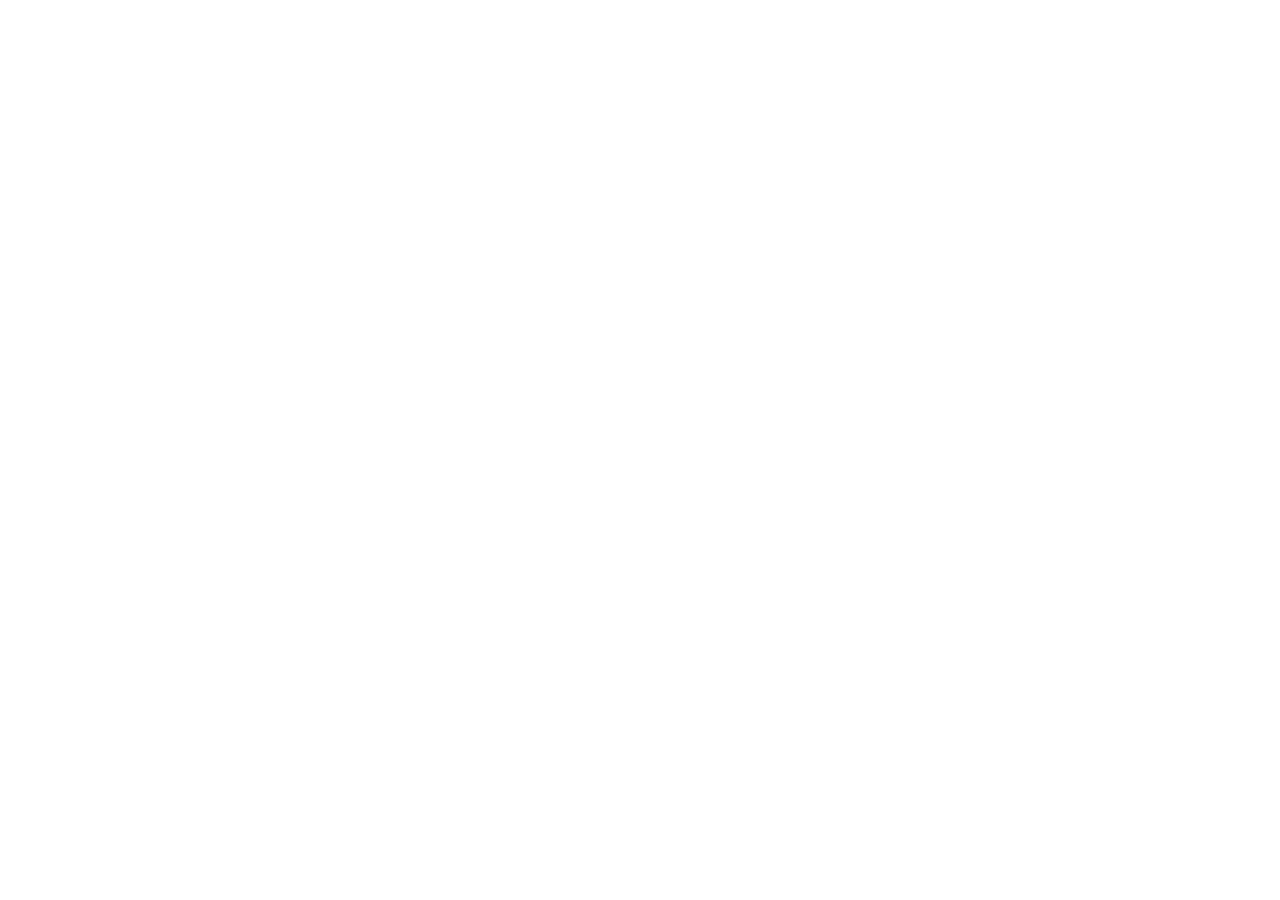
==== 2nd/index.html @ 10a120a7 "test" ====
<!DOCTYPE html>
<html lang="en">
<head>
    <meta charset="UTF-8">
    <meta name="viewport" content="width=device-width, initial-scale=1.0">
    <title>Document</title>
    <link rel="stylesheet" href="styles.css">
</head>
<body>
    

    <script src="index.js"></script>
</body>
</html>
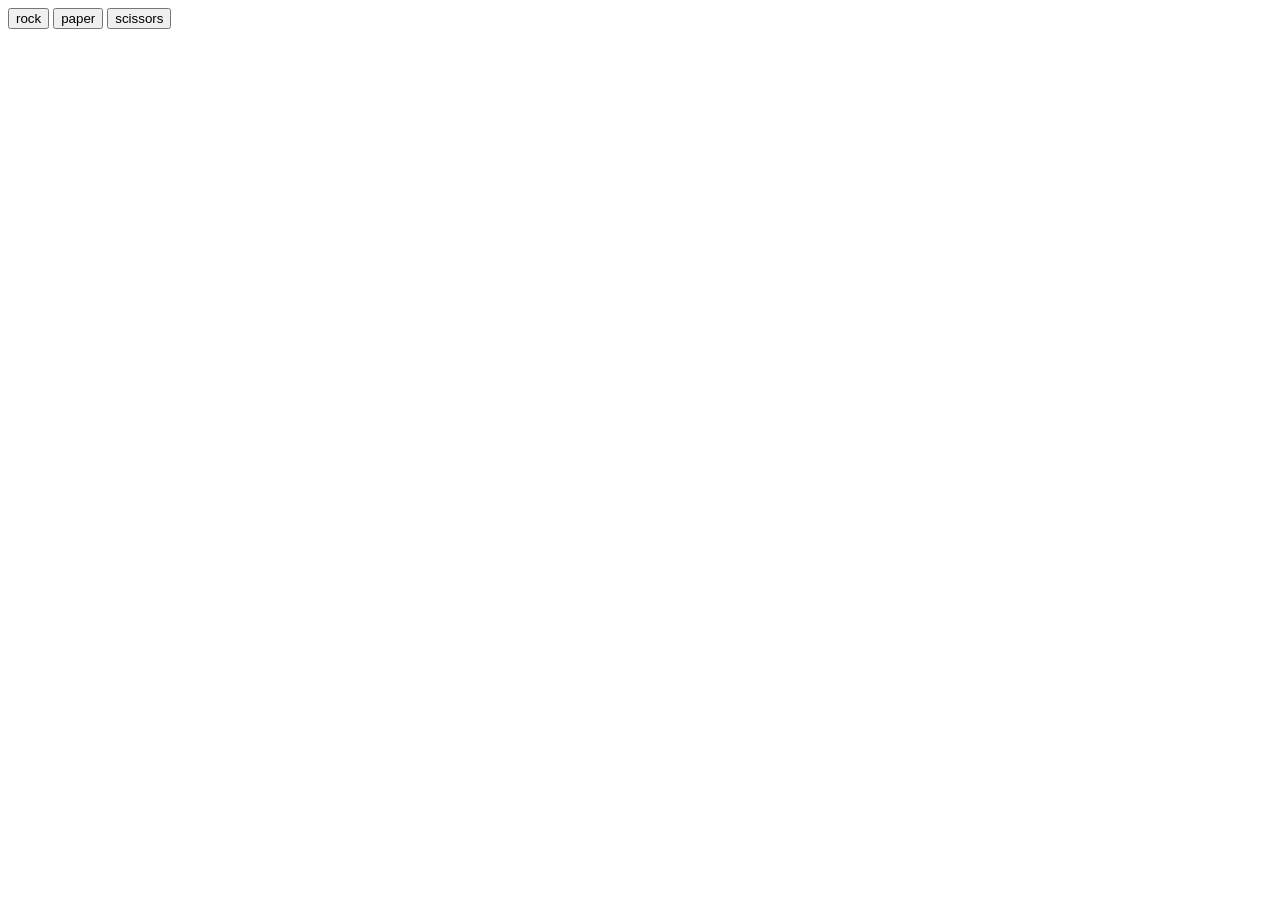
==== commit 53352727: "Got the buttons to play game when i click them" ====
--- a/2nd/index.html
+++ b/2nd/index.html
@@ -8,6 +8,12 @@
 </head>
 <body>
     
+    <div id="btnContainer">
+        <button id="rock">rock</button>
+        <button id="paper">paper</button>
+        <button id="scissors">scissors</button>
+    </div>
+
 
     <script src="index.js"></script>
 </body>
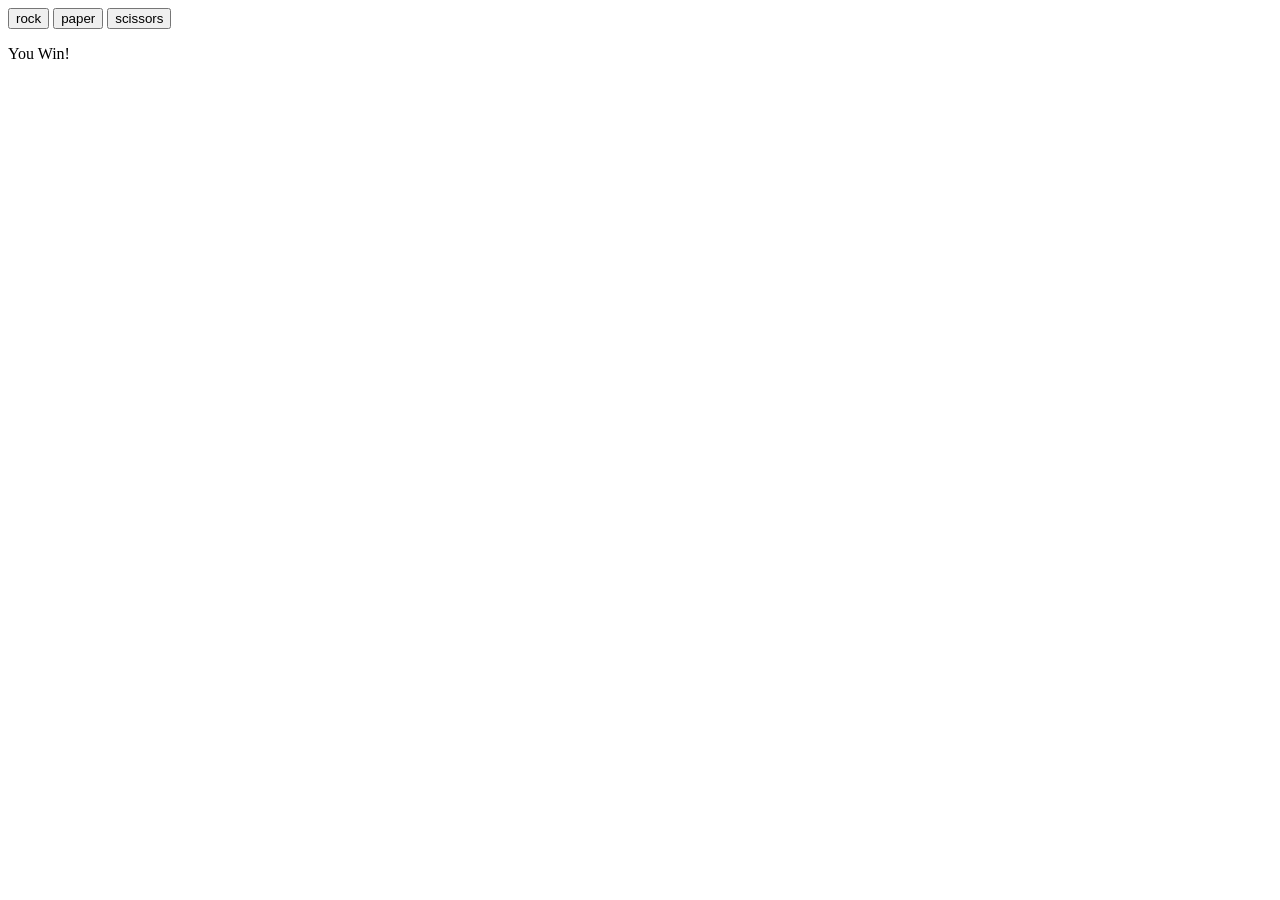
==== commit 1b27fa70: "Reworked my code a bit to display winner and it lastly i made it display the score each time you pre" ====
--- a/2nd/index.html
+++ b/2nd/index.html
@@ -14,6 +14,12 @@
         <button id="scissors">scissors</button>
     </div>
 
+    <div id="score"></div>
+
+    <div id="resultDisplay">
+        <p id="result">You Win!</p>
+    </div>
+
 
     <script src="index.js"></script>
 </body>
